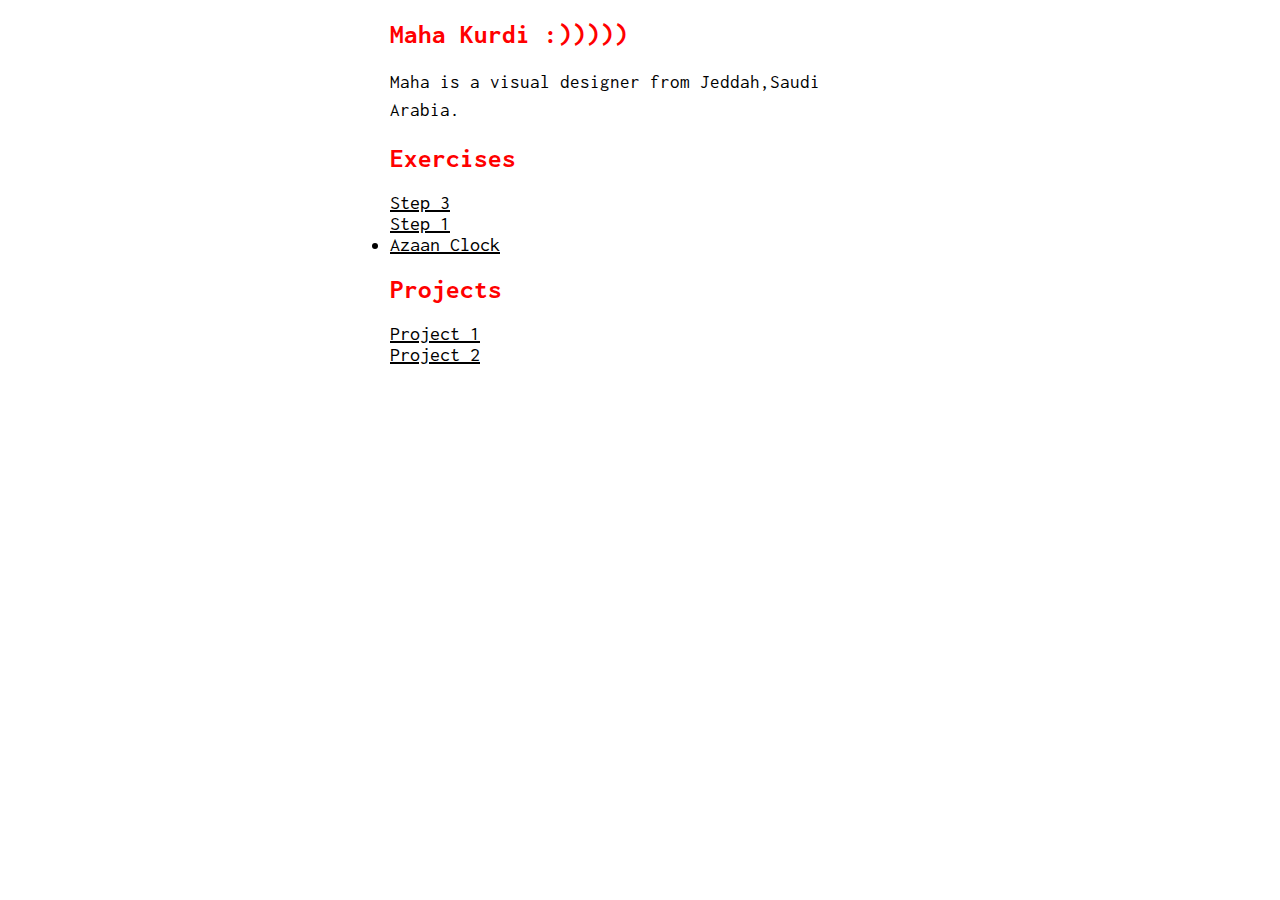
==== index.html @ 4baced10 "hlowqw" ====
<!DOCTYPE html>
<html>

<head>
    <title>Maha Kurdi</title>
    <meta charset="utf-8" />
    <link rel="stylesheet" type="text/css" href="styles/main.css">

    <link href="https://fonts.googleapis.com/css?family=Inconsolata" rel="stylesheet">    
</head>

<body>
    <div id="container">
        
        <!-- about me-->
        <h1>Maha Kurdi :)))))</h1>    
        <p class="desc"> Maha is a visual designer from Jeddah,Saudi Arabia.</p>
        
        <!-- my work -->
        <div id="Exercises">
            <h3>Exercises</h3>

            <ul>
                <li><a href="websketches/index.html"> Step 3</a></li>
            </ul>
             <ul>
                <li><a href="50charrette/index.html"> Step 1</a></li>
            </ul>
            <li><a href="https://yagyagulati.github.io/interactive2/clock/index.html" class="works">Azaan Clock</a></li>
        </div>
        
        <div id="Projects">
            <h3>Projects</h3>
        
            <ul>
                <li><a href="BTHIN/index.html">Project 1</a></li>
                <li><a href="microsite/index.html">Project 2</a></li>
            </ul>

        </div>
    </div>
</body>
</html>
---- styles/main.css ----
* {
	padding: 0px;
	margin: 0px;
}

body {
	font-family: 'Inconsolata', monospace;
	font-size: 20px;
	font-weight: normal;
	background-color: white;

}

/* this is a comment */

#container {
	width:500px;
	margin: 0 auto;
}

#exercises, #projects {
	margin: 40px 0px;
}

h1 {
	color:red;
}

h1, h2, h3 {
	margin: 20px 0;
    font-size:20pt;
    color: red;
} 

p {
	margin: 20px 0;
	font-size:14pt;
	line-height: 150%;
	color: black;
}

ul {
	list-style-type: none;
}

a {
	color:black;
}

a:hover {
	color: red;
}
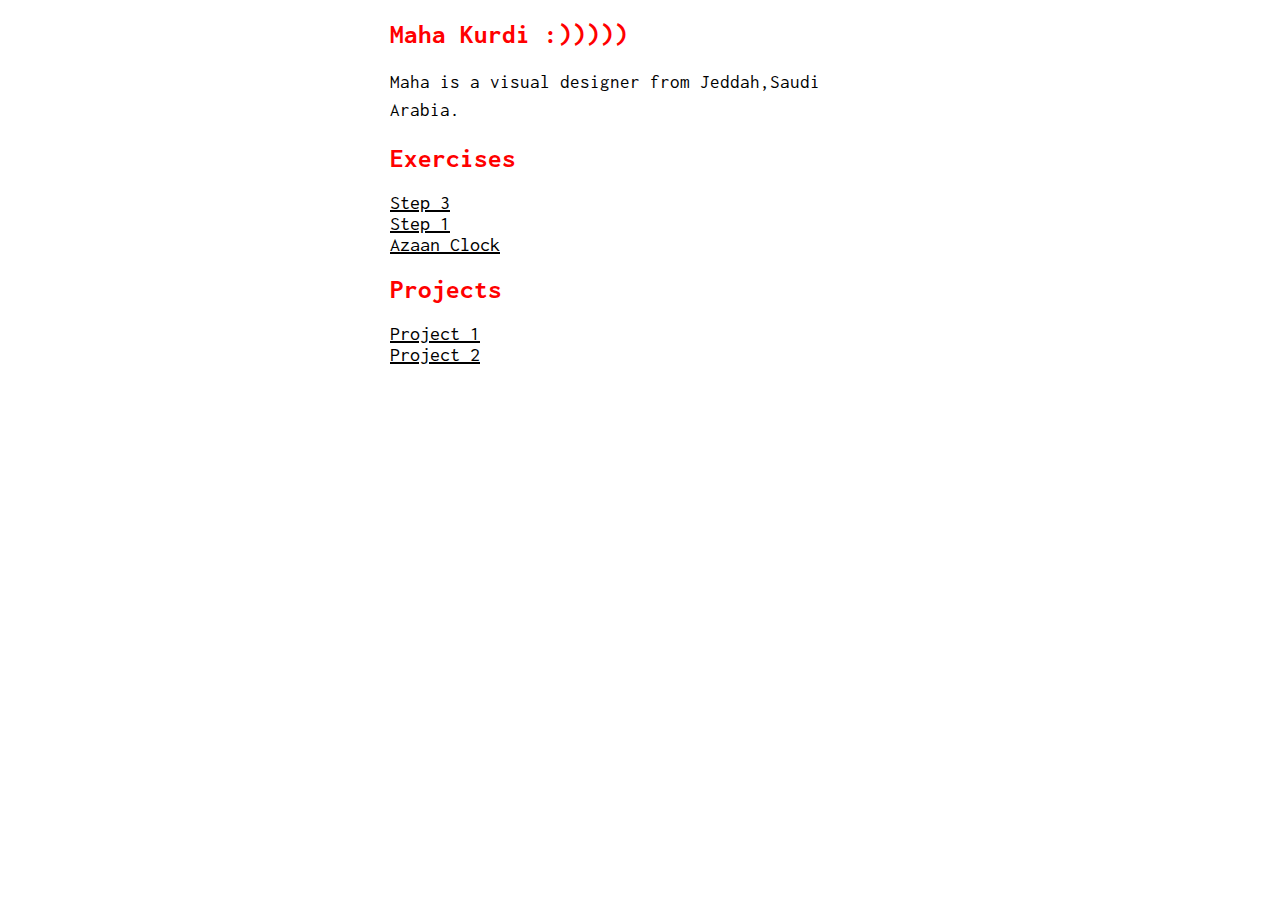
==== commit 6c876d6c: "heuiwq1" ====
--- a/index.html
+++ b/index.html
@@ -26,8 +26,9 @@
              <ul>
                 <li><a href="50charrette/index.html"> Step 1</a></li>
             </ul>
-            <li><a href="https://yagyagulati.github.io/interactive2/clock/index.html" class="works">Azaan Clock</a></li>
-        </div>
+            <ul>
+        <li><a href="https://yagyagulati.github.io/interactive2/clock/index.html">Azaan Clock</a></li>
+        </ul></div>
         
         <div id="Projects">
             <h3>Projects</h3>
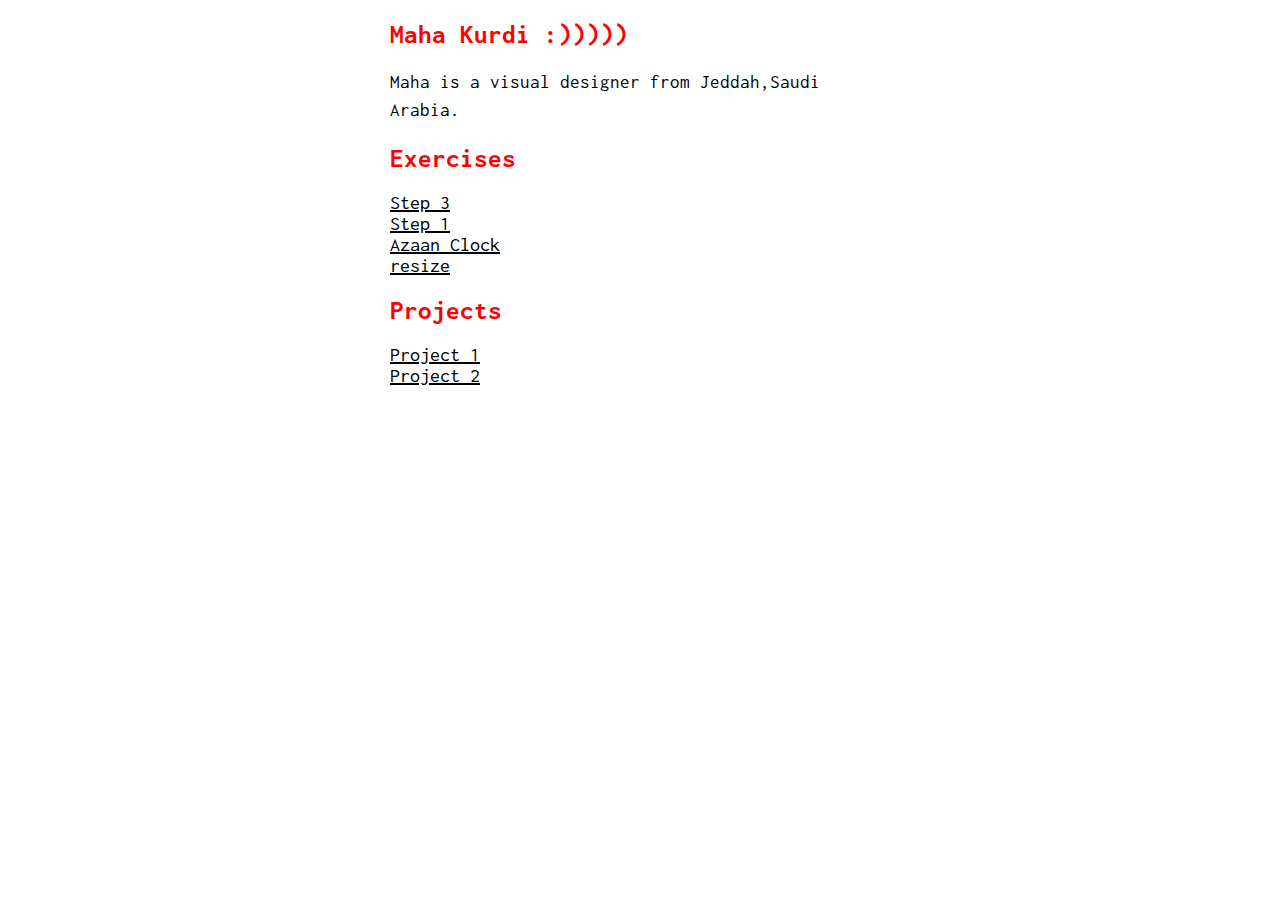
==== commit 6ca8da3f: "resizeeee" ====
--- a/index.html
+++ b/index.html
@@ -29,6 +29,10 @@
             <ul>
         <li><a href="https://yagyagulati.github.io/interactive2/clock/index.html">Azaan Clock</a></li>
         </ul></div>
+
+            <ul>
+                <li><a href="resize/index.html"> resize</a></li>
+            </ul>
         
         <div id="Projects">
             <h3>Projects</h3>
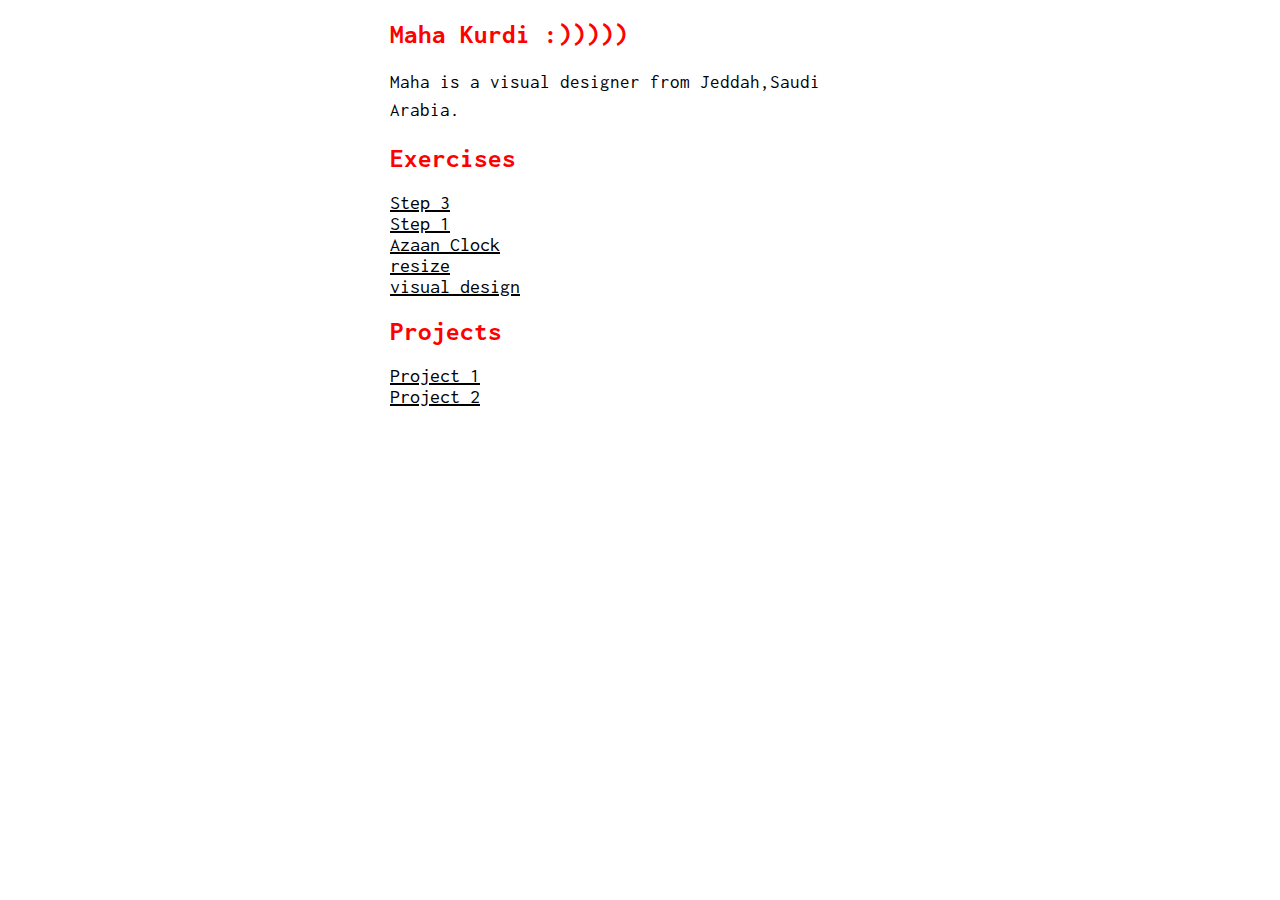
==== commit c2acc500: "VD" ====
--- a/index.html
+++ b/index.html
@@ -33,6 +33,10 @@
             <ul>
                 <li><a href="resize/index.html"> resize</a></li>
             </ul>
+
+            <ul>
+                <li><a href="visualdesign/index.html"> visual design</a></li>
+            </ul>
         
         <div id="Projects">
             <h3>Projects</h3>
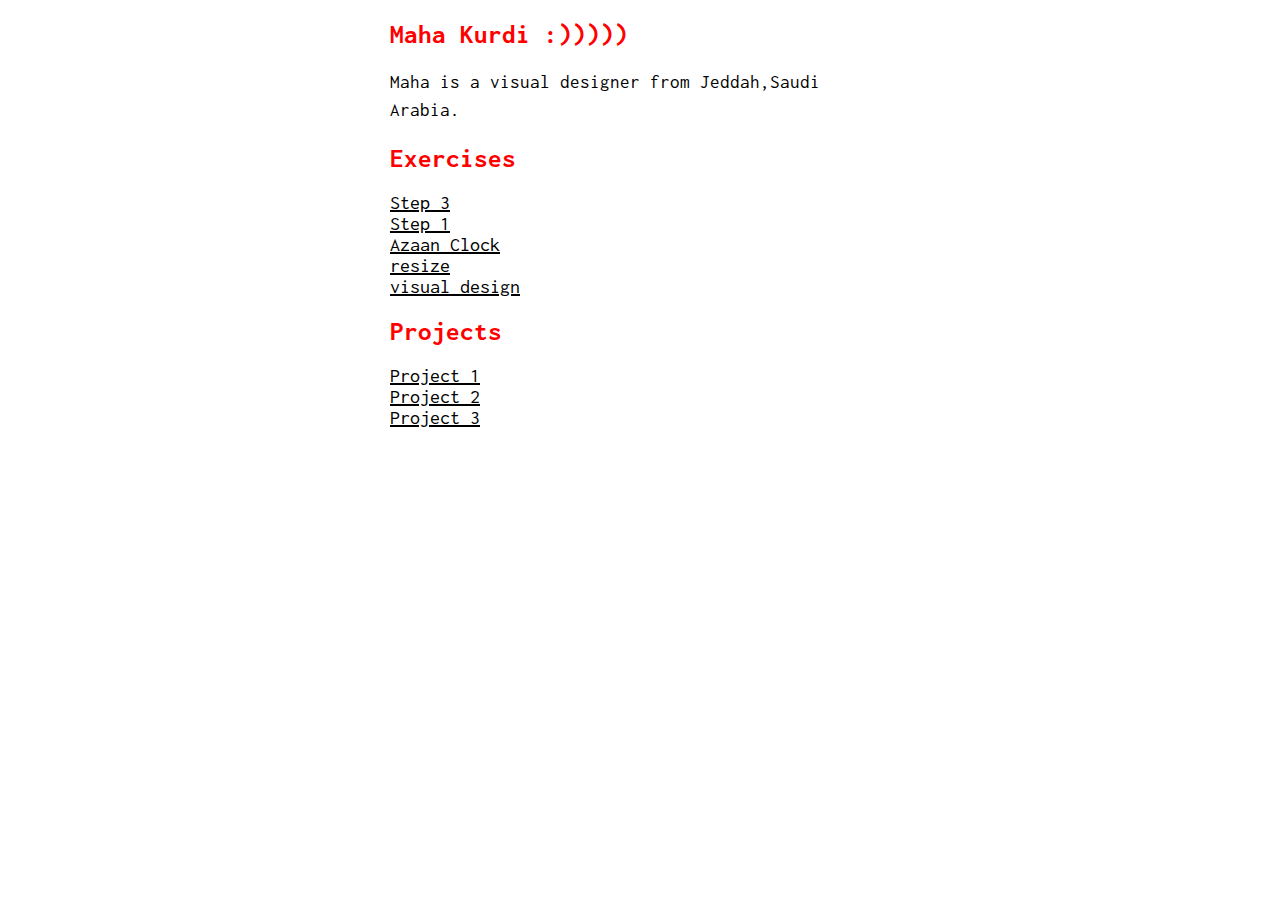
==== commit 26c9e8f6: "hhjuoo" ====
--- a/index.html
+++ b/index.html
@@ -44,6 +44,7 @@
             <ul>
                 <li><a href="BTHIN/index.html">Project 1</a></li>
                 <li><a href="microsite/index.html">Project 2</a></li>
+                <li><a href="final/index.html">Project 3</a></li>
             </ul>
 
         </div>
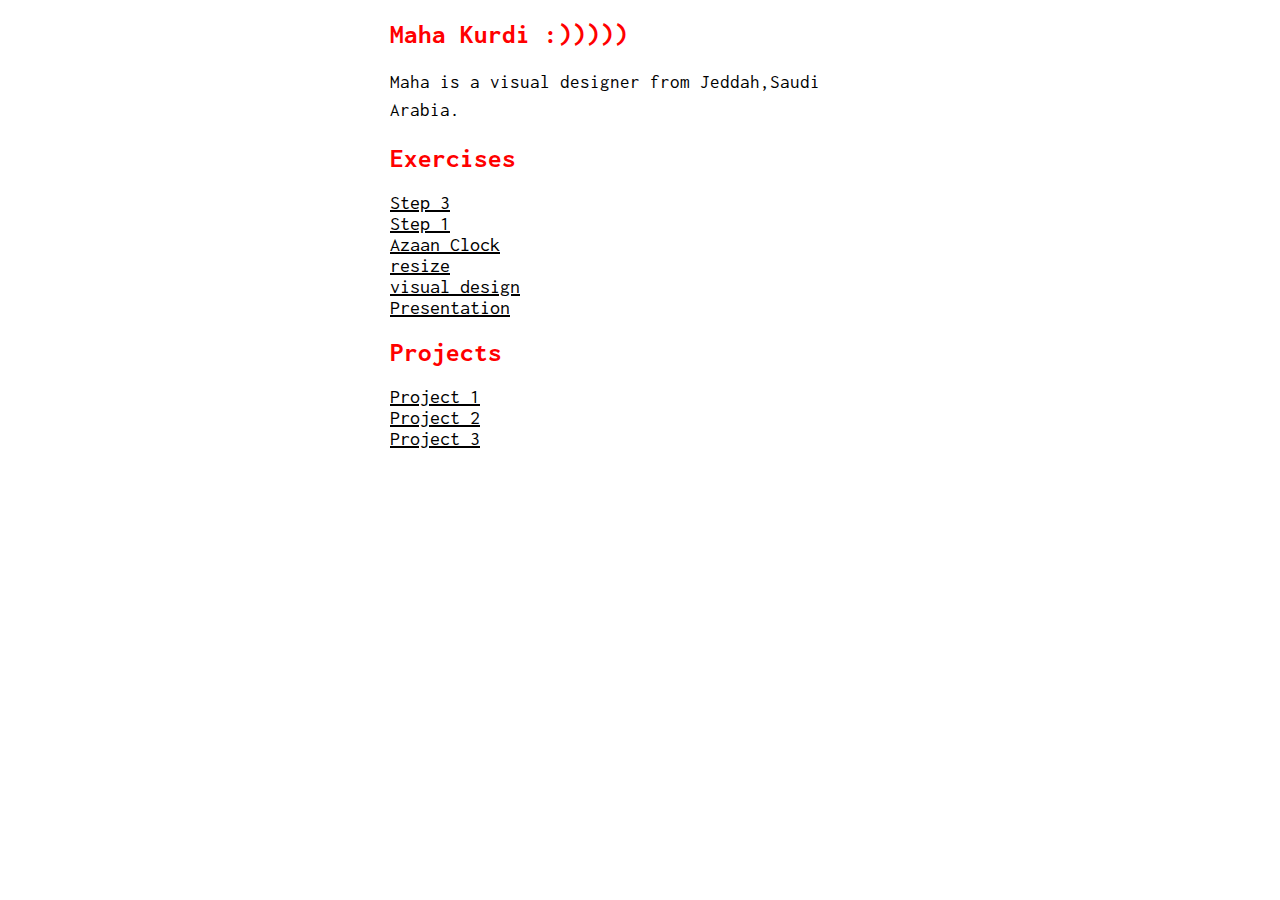
==== commit 0fb7fb59: "ggsjuiw" ====
--- a/index.html
+++ b/index.html
@@ -37,6 +37,10 @@
             <ul>
                 <li><a href="visualdesign/index.html"> visual design</a></li>
             </ul>
+            
+            <ul>
+            <li><a href="Presentation/index.html">Presentation</a></li>
+            </ul>
         
         <div id="Projects">
             <h3>Projects</h3>
@@ -44,7 +48,8 @@
             <ul>
                 <li><a href="BTHIN/index.html">Project 1</a></li>
                 <li><a href="microsite/index.html">Project 2</a></li>
-                <li><a href="final/index.html">Project 3</a></li>
+                <li><a href="final/index.html">Project 3</a>
+                </li>
             </ul>
 
         </div>
